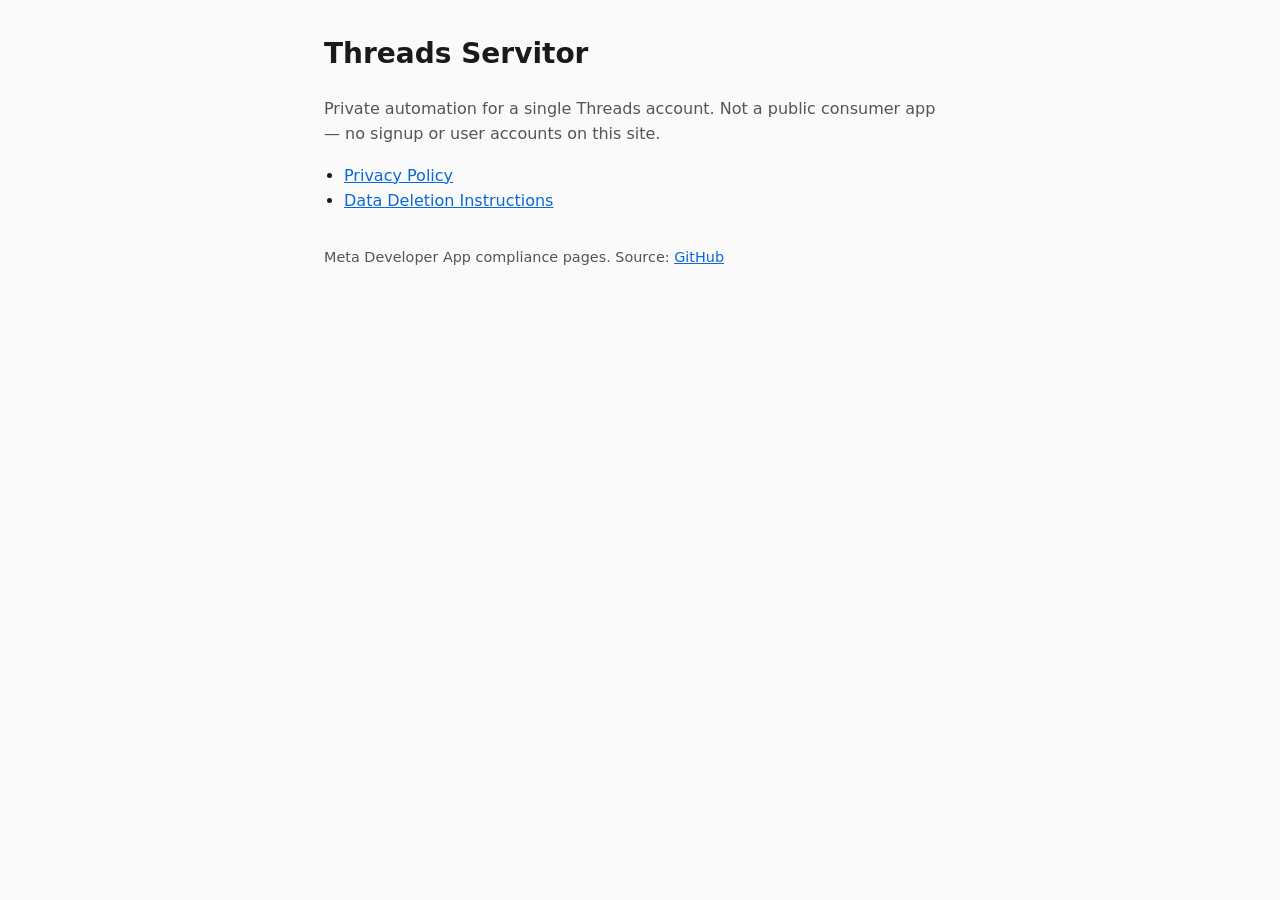
==== index.html @ 2dff28c9 "initial commit" ====
<!DOCTYPE html>
<html lang="en">
<head>
  <meta charset="utf-8">
  <meta name="viewport" content="width=device-width, initial-scale=1">
  <title>Threads Servitor</title>
  <link rel="stylesheet" href="style.css">
</head>
<body>
  <main>
    <h1>Threads Servitor</h1>
    <p class="lead">Private automation for a single Threads account. Not a public consumer app — no signup or user accounts on this site.</p>
    <nav aria-label="Legal">
      <ul>
        <li><a href="privacy.html">Privacy Policy</a></li>
        <li><a href="data-deletion.html">Data Deletion Instructions</a></li>
      </ul>
    </nav>
    <p class="meta">Meta Developer App compliance pages. Source: <a href="https://github.com/voradori/Servitor40k">GitHub</a></p>
  </main>
</body>
</html>
---- style.css ----
:root {
  color-scheme: light dark;
  --text: #1a1a1a;
  --muted: #555;
  --bg: #fafafa;
  --link: #0969da;
}
@media (prefers-color-scheme: dark) {
  :root {
    --text: #e6edf3;
    --muted: #8b949e;
    --bg: #0d1117;
    --link: #58a6ff;
  }
}
* { box-sizing: border-box; }
body {
  margin: 0;
  font-family: system-ui, -apple-system, Segoe UI, Roboto, sans-serif;
  line-height: 1.6;
  color: var(--text);
  background: var(--bg);
}
main {
  max-width: 42rem;
  margin: 0 auto;
  padding: 2rem 1.25rem 3rem;
}
h1 { font-size: 1.75rem; margin-top: 0; }
h2 { font-size: 1.15rem; margin-top: 1.75rem; }
.lead { color: var(--muted); }
.meta { font-size: 0.9rem; color: var(--muted); margin-top: 2rem; }
a { color: var(--link); }
nav ul { padding-left: 1.25rem; }
nav a { font-weight: 500; }
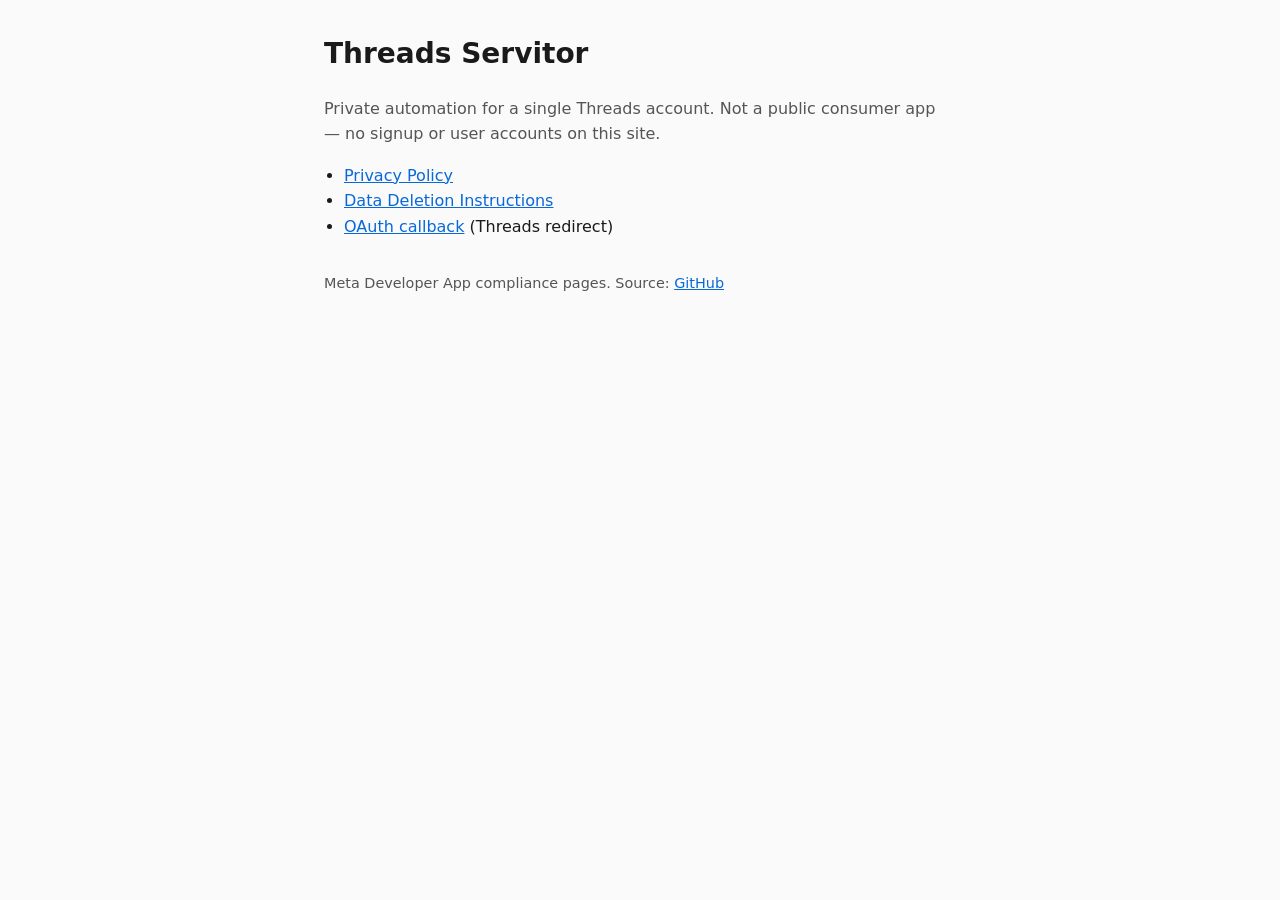
==== commit b01a72c8: "add oauth callback" ====
--- a/index.html
+++ b/index.html
@@ -14,6 +14,7 @@
       <ul>
         <li><a href="privacy.html">Privacy Policy</a></li>
         <li><a href="data-deletion.html">Data Deletion Instructions</a></li>
+        <li><a href="oauth-callback.html">OAuth callback</a> (Threads redirect)</li>
       </ul>
     </nav>
     <p class="meta">Meta Developer App compliance pages. Source: <a href="https://github.com/voradori/Servitor40k">GitHub</a></p>
--- a/style.css
+++ b/style.css
@@ -33,3 +33,47 @@
 a { color: var(--link); }
 nav ul { padding-left: 1.25rem; }
 nav a { font-weight: 500; }
+code {
+  font-size: 0.9em;
+  word-break: break-all;
+}
+.oauth-status {
+  padding: 0.75rem 1rem;
+  border-radius: 6px;
+  margin: 1rem 0;
+  background: rgba(9, 105, 218, 0.08);
+  border: 1px solid rgba(9, 105, 218, 0.25);
+}
+.oauth-status--ok {
+  background: rgba(26, 127, 55, 0.1);
+  border-color: rgba(26, 127, 55, 0.35);
+}
+.oauth-status--error {
+  background: rgba(207, 34, 46, 0.1);
+  border-color: rgba(207, 34, 46, 0.35);
+}
+.oauth-panel.hidden { display: none; }
+.oauth-code {
+  display: block;
+  padding: 1rem;
+  overflow-x: auto;
+  border-radius: 6px;
+  background: rgba(127, 127, 127, 0.12);
+  font-size: 0.85rem;
+  white-space: pre-wrap;
+  word-break: break-all;
+}
+.oauth-btn {
+  margin-top: 0.75rem;
+  padding: 0.5rem 1rem;
+  font-size: 1rem;
+  cursor: pointer;
+  border-radius: 6px;
+  border: 1px solid rgba(127, 127, 127, 0.4);
+  background: var(--bg);
+  color: var(--text);
+}
+.oauth-hint {
+  font-size: 0.9rem;
+  color: var(--muted);
+}
